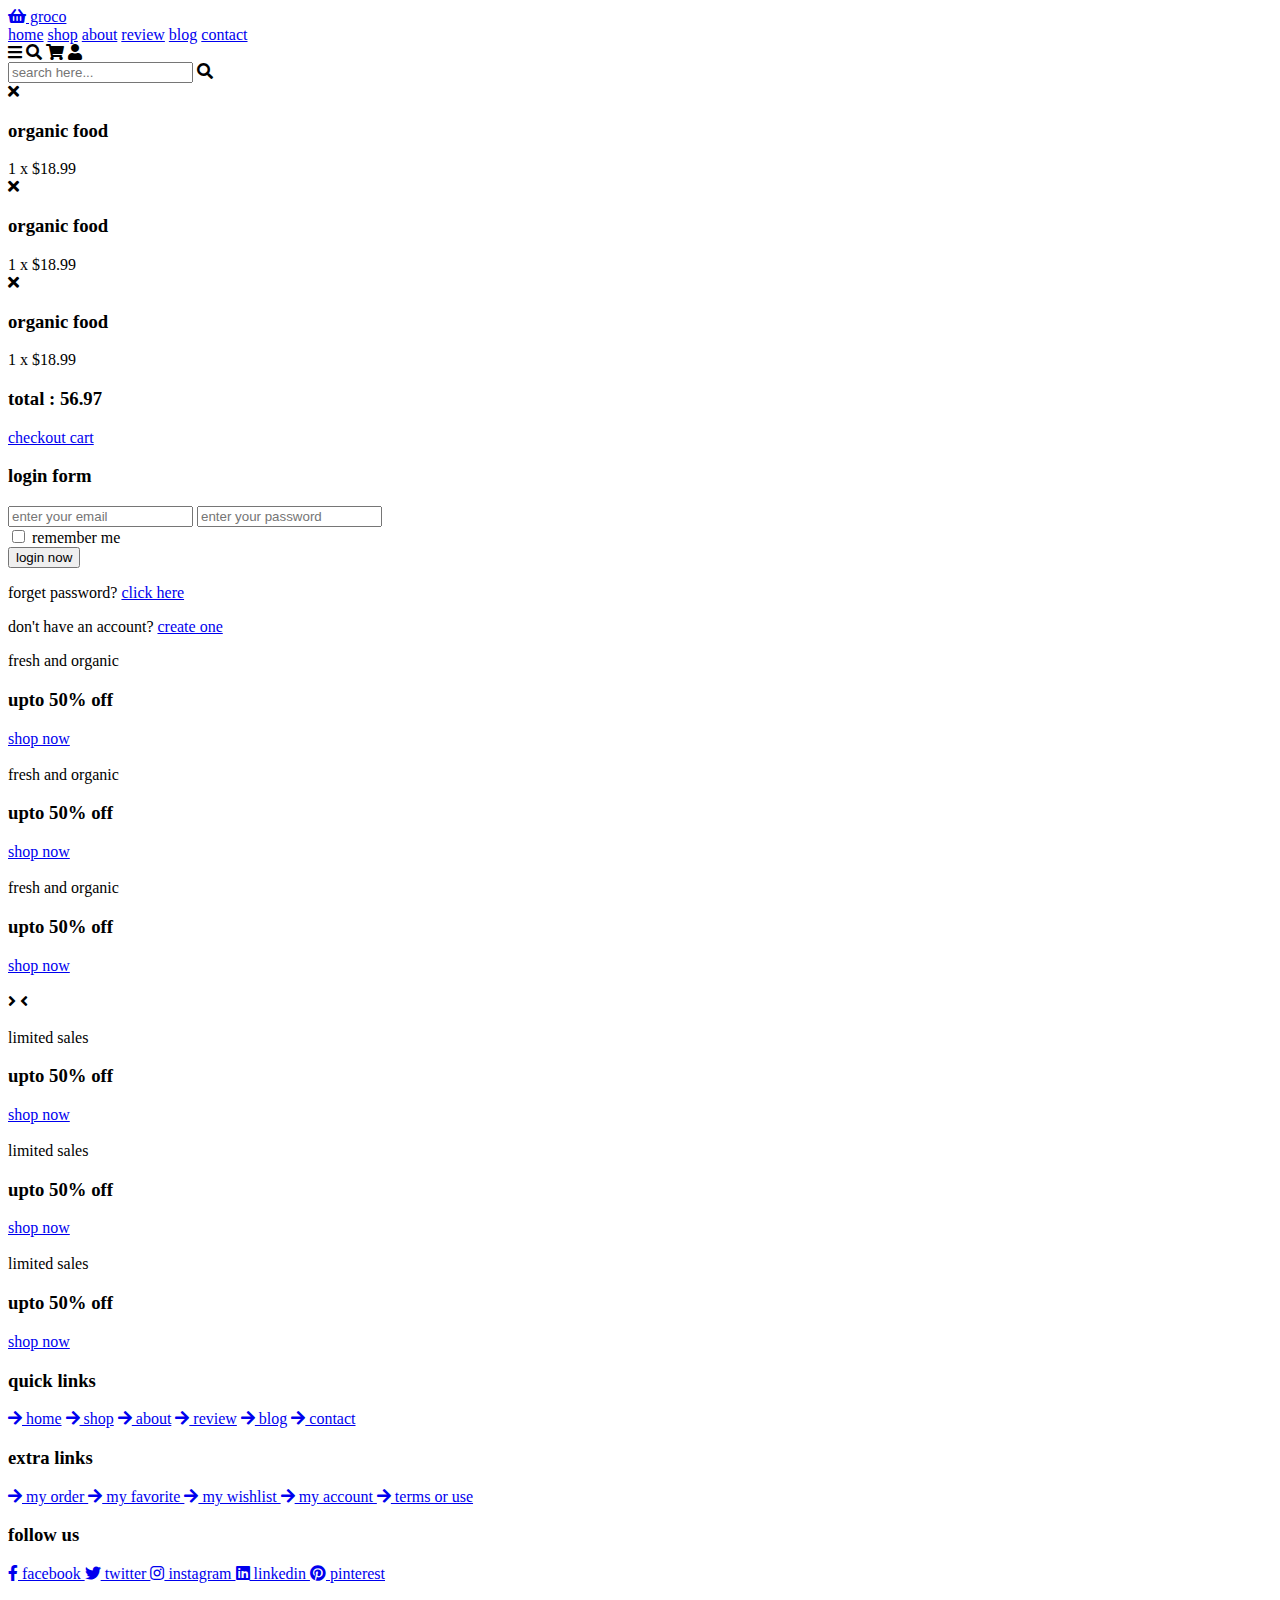
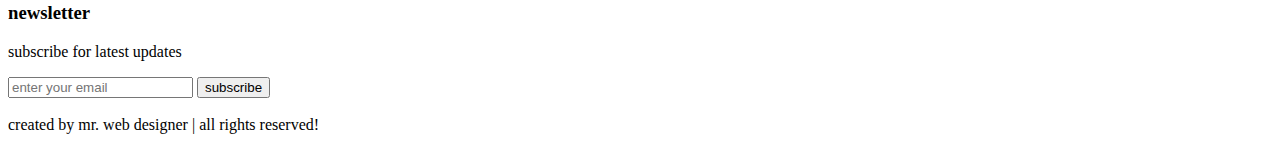
==== index.html @ 68524e49 "first commit" ====
<!DOCTYPE html>
<html lang="en">
<head>
    <meta charset="UTF-8">
    <meta http-equiv="X-UA-Compatible" content="IE=edge">
    <meta name="viewport" content="width=device-width, initial-scale=1.0">
    <title>home</title>

    <!-- font awesome cdn link  -->
    <link rel="stylesheet" href="https://cdnjs.cloudflare.com/ajax/libs/font-awesome/5.15.4/css/all.min.css">

    <!-- custom css file link  -->
    <link rel="stylesheet" href="css/style.css">

</head>
<body>
    
<!-- header section starts  -->

<header class="header">

    <a href="index.html" class="logo"> <i class="fas fa-shopping-basket"></i> groco </a>

    <nav class="navbar">
        <a href="index.html">home</a>
        <a href="shop.html">shop</a>
        <a href="about.html">about</a>
        <a href="review.html">review</a>
        <a href="blog.html">blog</a>
        <a href="contact.html">contact</a>
    </nav>

    <div class="icons">
        <div id="menu-btn" class="fas fa-bars"></div>
        <div id="search-btn" class="fas fa-search"></div>
        <div id="cart-btn" class="fas fa-shopping-cart"></div>
        <div id="login-btn" class="fas fa-user"></div>
    </div>

    <form action="" class="search-form">
        <input type="search" placeholder="search here..." id="search-box">
        <label for="search-box" class="fas fa-search"></label>
    </form>

    <div class="shopping-cart">
        <div class="box">
            <i class="fas fa-times"></i>
            <img src="image/cart-1.jpg" alt="">
            <div class="content">
                <h3>organic food</h3>
                <span class="quantity">1</span>
                <span class="multiply">x</span>
                <span class="price">$18.99</span>
            </div>
        </div>
        <div class="box">
            <i class="fas fa-times"></i>
            <img src="image/cart-2.jpg" alt="">
            <div class="content">
                <h3>organic food</h3>
                <span class="quantity">1</span>
                <span class="multiply">x</span>
                <span class="price">$18.99</span>
            </div>
        </div>
        <div class="box">
            <i class="fas fa-times"></i>
            <img src="image/cart-3.jpg" alt="">
            <div class="content">
                <h3>organic food</h3>
                <span class="quantity">1</span>
                <span class="multiply">x</span>
                <span class="price">$18.99</span>
            </div>
        </div>
        <h3 class="total"> total : <span>56.97</span> </h3>
        <a href="#" class="btn">checkout cart</a>
    </div>

    <form action="" class="login-form">
        <h3>login form</h3>
        <input type="email" placeholder="enter your email" class="box">
        <input type="password" placeholder="enter your password" class="box">
        <div class="remember">
            <input type="checkbox" name="" id="remember-me">
            <label for="remember-me">remember me</label>
        </div>
        <input type="submit" value="login now" class="btn">
        <p>forget password? <a href="#">click here</a></p>
        <p>don't have an account? <a href="#">create one</a></p>
    </form>

</header>

<!-- header section ends -->

<section class="home">

    <div class="slides-container">

        <div class="slide active">
            <div class="content">
                <span>fresh and organic</span>
                <h3>upto 50% off</h3>
                <a href="#" class="btn">shop now</a>
            </div>
            <div class="image">
                <img src="image/home-img-1.png" alt="">
            </div>
        </div>

        <div class="slide">
            <div class="content">
                <span>fresh and organic</span>
                <h3>upto 50% off</h3>
                <a href="#" class="btn">shop now</a>
            </div>
            <div class="image">
                <img src="image/home-img-2.png" alt="">
            </div>
        </div>

        <div class="slide">
            <div class="content">
                <span>fresh and organic</span>
                <h3>upto 50% off</h3>
                <a href="#" class="btn">shop now</a>
            </div>
            <div class="image">
                <img src="image/home-img-3.png" alt="">
            </div>
        </div>

    </div>

    <div id="next-slide" class="fas fa-angle-right" onclick="next()"></div>
    <div id="prev-slide" class="fas fa-angle-left" onclick="next()"></div>

</section>

<section class="banner-container">

    <div class="banner">
        <img src="image/banner-1.jpg" alt="">
        <div class="content">
            <span>limited sales</span>
            <h3>upto 50% off</h3>
            <a href="#" class="btn">shop now</a>
        </div>
    </div>

    <div class="banner">
        <img src="image/banner-2.jpg" alt="">
        <div class="content">
            <span>limited sales</span>
            <h3>upto 50% off</h3>
            <a href="#" class="btn">shop now</a>
        </div>
    </div>

    <div class="banner">
        <img src="image/banner-3.jpg" alt="">
        <div class="content">
            <span>limited sales</span>
            <h3>upto 50% off</h3>
            <a href="#" class="btn">shop now</a>
        </div>
    </div>

</section>





















<!-- footer section starts  -->

<section class="footer">

    <div class="box-container">

        <div class="box">
            <h3>quick links</h3>
            <a href="index.html"> <i class="fas fa-arrow-right"></i> home</a>
            <a href="shop.html"> <i class="fas fa-arrow-right"></i> shop</a>
            <a href="about.html"> <i class="fas fa-arrow-right"></i> about</a>
            <a href="review.html"> <i class="fas fa-arrow-right"></i> review</a>
            <a href="blog.html"> <i class="fas fa-arrow-right"></i> blog</a>
            <a href="contact.html"> <i class="fas fa-arrow-right"></i> contact</a>
        </div>

        <div class="box">
            <h3>extra links</h3>
            <a href="#"> <i class="fas fa-arrow-right"></i> my order </a>
            <a href="#"> <i class="fas fa-arrow-right"></i> my favorite </a>
            <a href="#"> <i class="fas fa-arrow-right"></i> my wishlist </a>
            <a href="#"> <i class="fas fa-arrow-right"></i> my account </a>
            <a href="#"> <i class="fas fa-arrow-right"></i> terms or use </a>
        </div>

        <div class="box">
            <h3>follow us</h3>
            <a href="#"> <i class="fab fa-facebook-f"></i> facebook </a>
            <a href="#"> <i class="fab fa-twitter"></i> twitter </a>
            <a href="#"> <i class="fab fa-instagram"></i> instagram </a>
            <a href="#"> <i class="fab fa-linkedin"></i> linkedin </a>
            <a href="#"> <i class="fab fa-pinterest"></i> pinterest </a>
        </div>

        <div class="box">
            <h3>newsletter</h3>
            <p>subscribe for latest updates</p>
            <form action="">
                <input type="email" placeholder="enter your email">
                <input type="submit" value="subscribe" class="btn">
            </form>
            <img src="image/payment.png" class="payment" alt="">
        </div>

    </div>

</section>

<section class="credit">created by mr. web designer | all rights reserved!</section>

<!-- footer section ends -->













<!-- custom css file link  -->
<script src="js/script.js"></script>

</body>
</html>
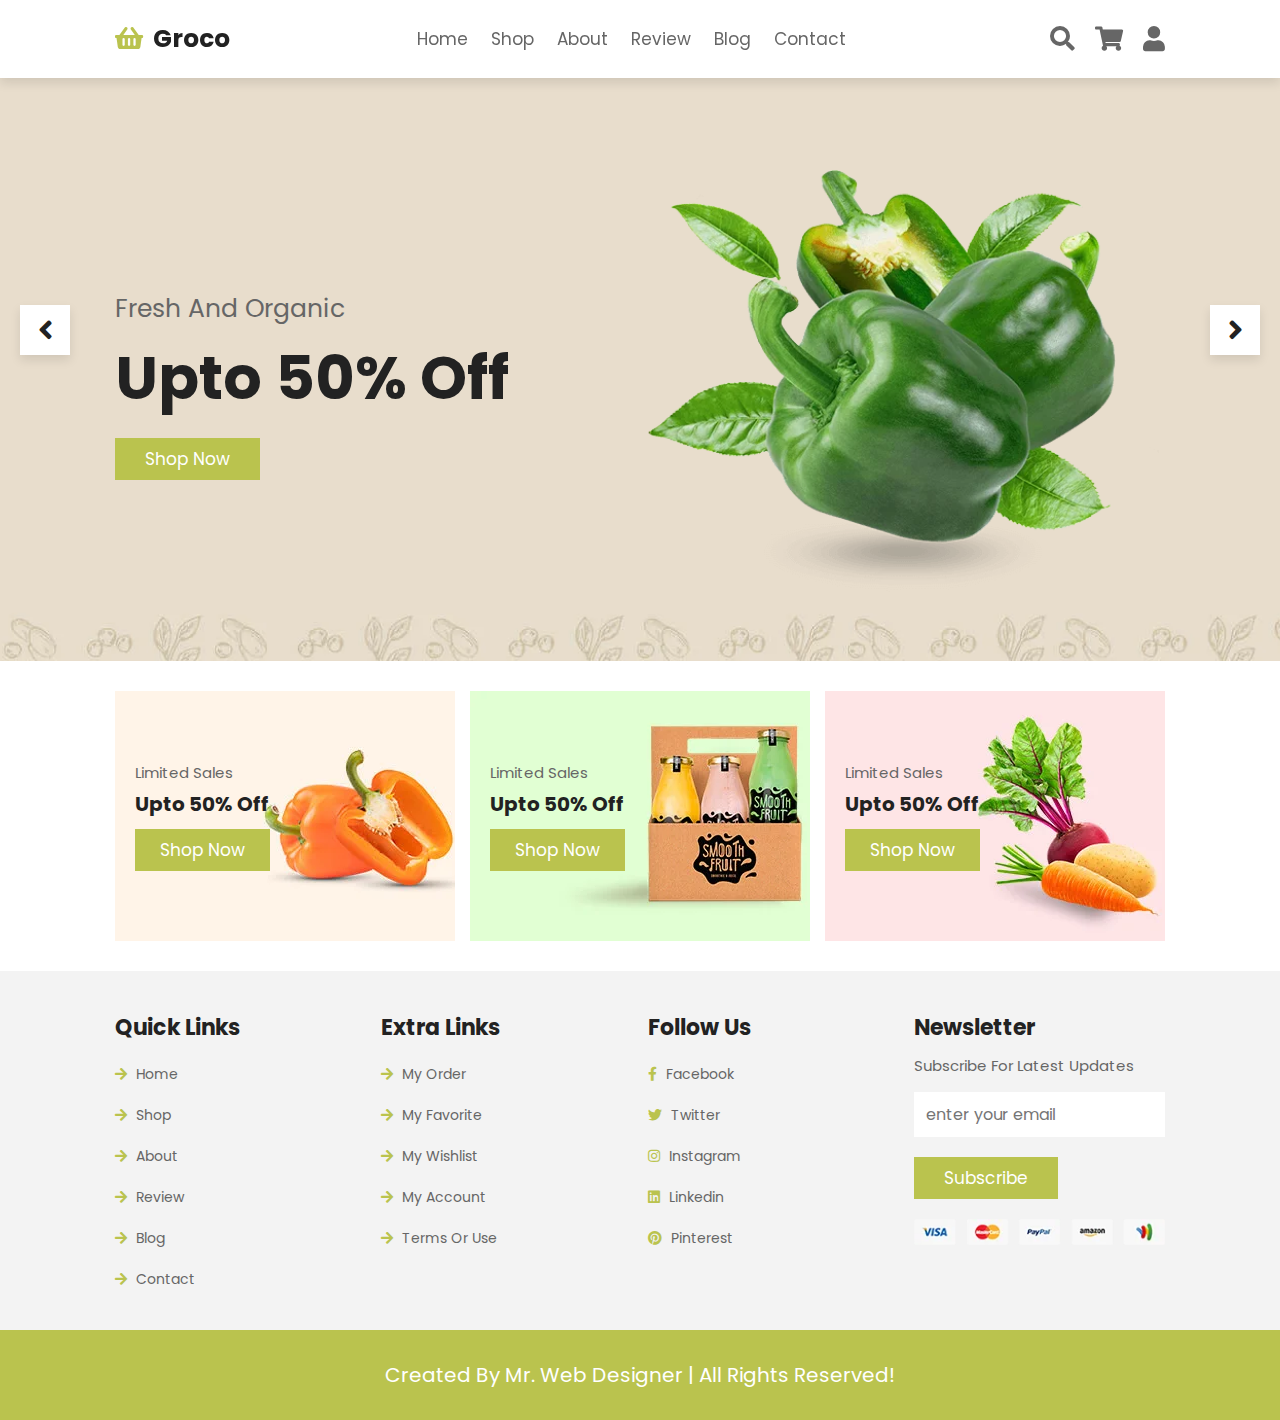
==== commit cd9eb221: "Add files via upload" ====
--- a/index.html
+++ b/index.html
@@ -2,12 +2,15 @@
 <html lang="en">
 <head>
     <meta charset="UTF-8">
+    <meta name="theme-color" content="#5f5eaa">
     <meta http-equiv="X-UA-Compatible" content="IE=edge">
     <meta name="viewport" content="width=device-width, initial-scale=1.0">
     <title>home</title>
 
     <!-- font awesome cdn link  -->
     <link rel="stylesheet" href="https://cdnjs.cloudflare.com/ajax/libs/font-awesome/5.15.4/css/all.min.css">
+    <link rel="apple-touch-icon" href="">
+    <link rel="manifest" href="pwa.webmanifest">
 
     <!-- custom css file link  -->
     <link rel="stylesheet" href="css/style.css">
--- a/css/style.css
+++ b/css/style.css
@@ -0,0 +1,1122 @@
+@import url("https://fonts.googleapis.com/css2?family=Poppins:wght@100;300;400;500;600&display=swap");
+* {
+  font-family: 'Poppins', sans-serif;
+  margin: 0;
+  padding: 0;
+  -webkit-box-sizing: border-box;
+          box-sizing: border-box;
+  outline: none;
+  border: none;
+  text-decoration: none;
+  text-transform: capitalize;
+  -webkit-transition: .2s linear;
+  transition: .2s linear;
+}
+
+html {
+  font-size: 62.5%;
+  overflow-x: hidden;
+  scroll-behavior: smooth;
+}
+
+section {
+  padding: 3rem 9%;
+}
+
+.heading {
+  background: url(../image/heading-bg.jpg) no-repeat;
+  background-size: cover;
+  background-position: center;
+  text-align: center;
+  padding-top: 12rem;
+  padding-bottom: 8rem;
+}
+
+.heading h1 {
+  color: #222;
+  font-size: 4rem;
+}
+
+.heading p {
+  padding-top: 1rem;
+  font-size: 2rem;
+  color: #666;
+}
+
+.heading p a {
+  color: #222;
+  padding-right: .5rem;
+}
+
+.heading p a:hover {
+  color: #bac34e;
+}
+
+.title {
+  display: -webkit-box;
+  display: -ms-flexbox;
+  display: flex;
+  -webkit-box-align: center;
+      -ms-flex-align: center;
+          align-items: center;
+  font-size: 2.5rem;
+  margin-bottom: 3rem;
+  padding: 1.2rem 0;
+  border-bottom: 0.1rem solid rgba(0, 0, 0, 0.1);
+  color: #222;
+}
+
+.title span {
+  color: #bac34e;
+  padding-left: .7rem;
+}
+
+.title a {
+  margin-left: auto;
+  color: #666;
+  font-size: 1.5rem;
+}
+
+.title a:hover {
+  color: #bac34e;
+}
+
+.btn {
+  margin-top: 1rem;
+  display: inline-block;
+  padding: .8rem 3rem;
+  background: #bac34e;
+  color: #fff;
+  font-size: 1.7rem;
+  cursor: pointer;
+}
+
+.btn:hover {
+  background: #222;
+}
+
+.header {
+  position: fixed;
+  top: 0;
+  left: 0;
+  right: 0;
+  z-index: 1000;
+  background: #fff;
+  -webkit-box-shadow: 0 0.5rem 1rem rgba(0, 0, 0, 0.1);
+          box-shadow: 0 0.5rem 1rem rgba(0, 0, 0, 0.1);
+  display: -webkit-box;
+  display: -ms-flexbox;
+  display: flex;
+  -webkit-box-align: center;
+      -ms-flex-align: center;
+          align-items: center;
+  -webkit-box-pack: justify;
+      -ms-flex-pack: justify;
+          justify-content: space-between;
+  padding: 2rem 9%;
+}
+
+.header .logo {
+  font-size: 2.5rem;
+  font-weight: bolder;
+  color: #222;
+}
+
+.header .logo i {
+  color: #bac34e;
+  padding-right: .5rem;
+}
+
+.header .navbar a {
+  font-size: 1.7rem;
+  color: #666;
+  margin: 0 1rem;
+}
+
+.header .navbar a:hover {
+  color: #bac34e;
+}
+
+.header .icons div {
+  font-size: 2.5rem;
+  margin-left: 1.7rem;
+  cursor: pointer;
+  color: #666;
+}
+
+.header .icons div:hover {
+  color: #bac34e;
+}
+
+.header .search-form {
+  position: absolute;
+  top: -115%;
+  right: 2rem;
+  width: 50rem;
+  border-radius: .5rem;
+  display: -webkit-box;
+  display: -ms-flexbox;
+  display: flex;
+  -webkit-box-align: center;
+      -ms-flex-align: center;
+          align-items: center;
+  height: 5.5rem;
+  -webkit-box-shadow: 0 0.5rem 1rem rgba(0, 0, 0, 0.1);
+          box-shadow: 0 0.5rem 1rem rgba(0, 0, 0, 0.1);
+  background: #fff;
+}
+
+.header .search-form.active {
+  top: 115%;
+}
+
+.header .search-form input {
+  height: 100%;
+  width: 100%;
+  padding: 0 1.2rem;
+  font-size: 1.6rem;
+  color: #222;
+  text-transform: none;
+}
+
+.header .search-form label {
+  font-size: 2.5rem;
+  margin-right: 1.7rem;
+  cursor: pointer;
+  color: #666;
+}
+
+.header .search-form label:hover {
+  color: #bac34e;
+}
+
+.header .shopping-cart {
+  position: absolute;
+  top: 115%;
+  right: -105%;
+  background: #fff;
+  border-radius: .5rem;
+  -webkit-box-shadow: 0 0.5rem 1rem rgba(0, 0, 0, 0.1);
+          box-shadow: 0 0.5rem 1rem rgba(0, 0, 0, 0.1);
+  width: 35rem;
+  padding: 2rem;
+}
+
+.header .shopping-cart.active {
+  right: 2rem;
+  -webkit-transition: .4s linear;
+  transition: .4s linear;
+}
+
+.header .shopping-cart .box {
+  display: -webkit-box;
+  display: -ms-flexbox;
+  display: flex;
+  -webkit-box-align: center;
+      -ms-flex-align: center;
+          align-items: center;
+  gap: 1.5rem;
+  margin-bottom: 1.5rem;
+  position: relative;
+}
+
+.header .shopping-cart .box .fa-times {
+  position: absolute;
+  top: 50%;
+  right: 2rem;
+  -webkit-transform: translateY(-50%);
+          transform: translateY(-50%);
+  font-size: 2rem;
+  color: #666;
+  cursor: pointer;
+}
+
+.header .shopping-cart .box .fa-times:hover {
+  color: #bac34e;
+}
+
+.header .shopping-cart .box img {
+  height: 10rem;
+}
+
+.header .shopping-cart .box .content h3 {
+  font-size: 1.7rem;
+  padding-bottom: .5rem;
+  color: #222;
+}
+
+.header .shopping-cart .box .content span {
+  font-size: 1.5rem;
+  color: #666;
+}
+
+.header .shopping-cart .box .content span.multiply {
+  margin: 0 .5rem;
+}
+
+.header .shopping-cart .total {
+  color: #666;
+  text-align: center;
+  font-size: 2.2rem;
+}
+
+.header .shopping-cart .total span {
+  color: #222;
+}
+
+.header .shopping-cart .btn {
+  text-align: center;
+  width: 100%;
+}
+
+.header .login-form {
+  position: absolute;
+  top: 115%;
+  right: -105%;
+  background: #fff;
+  border-radius: .5rem;
+  -webkit-box-shadow: 0 0.5rem 1rem rgba(0, 0, 0, 0.1);
+          box-shadow: 0 0.5rem 1rem rgba(0, 0, 0, 0.1);
+  width: 35rem;
+  padding: 2rem;
+}
+
+.header .login-form.active {
+  right: 2rem;
+  -webkit-transition: .4s linear;
+  transition: .4s linear;
+}
+
+.header .login-form h3 {
+  color: #222;
+  text-transform: uppercase;
+  font-size: 2.2rem;
+  text-align: center;
+  margin-bottom: .7rem;
+}
+
+.header .login-form .box {
+  margin: .7rem 0;
+  border: 0.1rem solid rgba(0, 0, 0, 0.1);
+  padding: 1rem 1.2rem;
+  font-size: 1.5rem;
+  color: #222;
+  text-transform: none;
+  width: 100%;
+}
+
+.header .login-form .remember {
+  display: -webkit-box;
+  display: -ms-flexbox;
+  display: flex;
+  -webkit-box-align: center;
+      -ms-flex-align: center;
+          align-items: center;
+  gap: .5rem;
+  margin: .7rem 0;
+}
+
+.header .login-form .remember label {
+  font-size: 1.5rem;
+  color: #666;
+  cursor: pointer;
+}
+
+.header .login-form .btn {
+  margin: 1rem 0;
+  width: 100%;
+  text-align: center;
+}
+
+.header .login-form p {
+  color: #666;
+  padding-top: .7rem;
+  font-size: 1.4rem;
+}
+
+.header .login-form p a {
+  color: #bac34e;
+}
+
+.header .login-form p a:hover {
+  text-decoration: underline;
+}
+
+#menu-btn {
+  display: none;
+}
+
+@-webkit-keyframes fadeLeft {
+  0% {
+    -webkit-transform: translateX(-5rem);
+            transform: translateX(-5rem);
+    opacity: 0;
+  }
+}
+
+@keyframes fadeLeft {
+  0% {
+    -webkit-transform: translateX(-5rem);
+            transform: translateX(-5rem);
+    opacity: 0;
+  }
+}
+
+@-webkit-keyframes fadeUp {
+  0% {
+    -webkit-transform: scale(0.5);
+            transform: scale(0.5);
+    opacity: 0;
+  }
+}
+
+@keyframes fadeUp {
+  0% {
+    -webkit-transform: scale(0.5);
+            transform: scale(0.5);
+    opacity: 0;
+  }
+}
+
+.home {
+  padding-top: 14rem;
+  background: url(../image/home-bg.jpg) no-repeat;
+  background-size: cover;
+  background-position: center;
+  position: relative;
+}
+
+.home .slides-container .slide {
+  display: -webkit-box;
+  display: -ms-flexbox;
+  display: flex;
+  -webkit-box-align: center;
+      -ms-flex-align: center;
+          align-items: center;
+  -ms-flex-wrap: wrap;
+      flex-wrap: wrap;
+  gap: 1.5rem;
+  display: none;
+}
+
+.home .slides-container .slide.active {
+  display: -webkit-box;
+  display: -ms-flexbox;
+  display: flex;
+}
+
+.home .slides-container .slide .content {
+  -webkit-box-flex: 1;
+      -ms-flex: 1 1 40rem;
+          flex: 1 1 40rem;
+  -webkit-animation: fadeLeft .4s linear .4s backwards;
+          animation: fadeLeft .4s linear .4s backwards;
+}
+
+.home .slides-container .slide .content span {
+  color: #666;
+  font-size: 2.5rem;
+}
+
+.home .slides-container .slide .content h3 {
+  font-size: 6rem;
+  color: #222;
+  padding: .5rem 0;
+}
+
+.home .slides-container .slide .image {
+  -webkit-box-flex: 1;
+      -ms-flex: 1 1 40rem;
+          flex: 1 1 40rem;
+  margin: 3rem 0;
+}
+
+.home .slides-container .slide .image img {
+  width: 100%;
+  -webkit-animation: fadeUp .4s linear;
+          animation: fadeUp .4s linear;
+}
+
+.home #next-slide,
+.home #prev-slide {
+  position: absolute;
+  top: 50%;
+  -webkit-transform: translateY(-50%);
+          transform: translateY(-50%);
+  height: 5rem;
+  width: 5rem;
+  line-height: 5rem;
+  -webkit-box-shadow: 0 0.5rem 1rem rgba(0, 0, 0, 0.1);
+          box-shadow: 0 0.5rem 1rem rgba(0, 0, 0, 0.1);
+  text-align: center;
+  background: #fff;
+  font-size: 3rem;
+  color: #222;
+  cursor: pointer;
+}
+
+.home #next-slide:hover,
+.home #prev-slide:hover {
+  background: #bac34e;
+  color: #fff;
+}
+
+.home #prev-slide {
+  left: 2rem;
+}
+
+.home #next-slide {
+  right: 2rem;
+}
+
+.banner-container {
+  display: -ms-grid;
+  display: grid;
+  -ms-grid-columns: (minmax(32rem, 1fr))[auto-fit];
+      grid-template-columns: repeat(auto-fit, minmax(32rem, 1fr));
+  gap: 1.5rem;
+}
+
+.banner-container .banner {
+  position: relative;
+  height: 25rem;
+  overflow: hidden;
+}
+
+.banner-container .banner:hover img {
+  -webkit-transform: scale(1.2);
+          transform: scale(1.2);
+}
+
+.banner-container .banner img {
+  height: 100%;
+  width: 100%;
+  -o-object-fit: cover;
+     object-fit: cover;
+}
+
+.banner-container .banner .content {
+  position: absolute;
+  top: 50%;
+  left: 2rem;
+  -webkit-transform: translateY(-50%);
+          transform: translateY(-50%);
+}
+
+.banner-container .banner .content span {
+  color: #666;
+  font-size: 1.5rem;
+}
+
+.banner-container .banner .content h3 {
+  font-size: 2rem;
+  padding-top: .5rem;
+  color: #222;
+}
+
+.banner-container .banner .content .btn {
+  padding: .8rem 2.5rem;
+}
+
+.category .box-container {
+  display: -ms-grid;
+  display: grid;
+  -ms-grid-columns: (minmax(16rem, 1fr))[auto-fit];
+      grid-template-columns: repeat(auto-fit, minmax(16rem, 1fr));
+  gap: 1.5rem;
+  padding: 4rem 0;
+}
+
+.category .box-container .box {
+  text-align: center;
+}
+
+.category .box-container .box img {
+  height: 15rem;
+}
+
+.category .box-container .box h3 {
+  font-size: 2rem;
+  margin: 1rem 0;
+  color: #666;
+}
+
+.category .box-container .box:hover h3 {
+  color: #bac34e;
+}
+
+.products .box-container {
+  display: -ms-grid;
+  display: grid;
+  -ms-grid-columns: (minmax(25rem, 1fr))[auto-fit];
+      grid-template-columns: repeat(auto-fit, minmax(25rem, 1fr));
+  gap: 1.5rem;
+}
+
+.products .box-container .box {
+  position: relative;
+  background: #f3f3f3;
+  text-align: center;
+  overflow: hidden;
+}
+
+.products .box-container .box:hover .icons {
+  top: 0;
+}
+
+.products .box-container .box .icons {
+  position: absolute;
+  top: -105%;
+  left: 0;
+  height: 30rem;
+  width: 100%;
+  display: -webkit-box;
+  display: -ms-flexbox;
+  display: flex;
+  -webkit-box-align: center;
+      -ms-flex-align: center;
+          align-items: center;
+  -webkit-box-pack: center;
+      -ms-flex-pack: center;
+          justify-content: center;
+  background: rgba(243, 243, 243, 0.8);
+  gap: 1rem;
+}
+
+.products .box-container .box .icons a {
+  font-size: 2rem;
+  height: 5rem;
+  width: 5rem;
+  line-height: 5rem;
+  background: #fff;
+  -webkit-box-shadow: 0 0.5rem 1rem rgba(0, 0, 0, 0.1);
+          box-shadow: 0 0.5rem 1rem rgba(0, 0, 0, 0.1);
+  color: #666;
+}
+
+.products .box-container .box .icons a:hover {
+  background: #bac34e;
+  color: #fff;
+}
+
+.products .box-container .box .image {
+  height: 30rem;
+  width: 100%;
+  overflow: hidden;
+}
+
+.products .box-container .box .image img {
+  height: 100%;
+  width: 100%;
+  -o-object-fit: cover;
+     object-fit: cover;
+}
+
+.products .box-container .box .content {
+  padding: 1.5rem;
+}
+
+.products .box-container .box .content h3 {
+  font-size: 2rem;
+  color: #222;
+}
+
+.products .box-container .box .content .price {
+  font-size: 2rem;
+  color: #222;
+  padding: 1rem 0;
+}
+
+.products .box-container .box .content .stars i {
+  font-size: 1.7rem;
+  color: #bac34e;
+}
+
+.about {
+  display: -webkit-box;
+  display: -ms-flexbox;
+  display: flex;
+  -webkit-box-align: center;
+      -ms-flex-align: center;
+          align-items: center;
+  -ms-flex-wrap: wrap;
+      flex-wrap: wrap;
+  gap: 1.5rem;
+}
+
+.about .image {
+  -webkit-box-flex: 1;
+      -ms-flex: 1 1 40rem;
+          flex: 1 1 40rem;
+}
+
+.about .image img {
+  width: 100%;
+}
+
+.about .content {
+  -webkit-box-flex: 1;
+      -ms-flex: 1 1 40rem;
+          flex: 1 1 40rem;
+}
+
+.about .content span {
+  color: #bac34e;
+  font-size: 2.5rem;
+}
+
+.about .content h3 {
+  color: #222;
+  font-size: 3rem;
+  padding-top: .5rem;
+}
+
+.about .content p {
+  color: #666;
+  font-size: 1.4rem;
+  line-height: 2;
+  padding: 1rem 0;
+}
+
+.gallery .box-container {
+  display: -ms-grid;
+  display: grid;
+  -ms-grid-columns: (minmax(30rem, 1fr))[auto-fit];
+      grid-template-columns: repeat(auto-fit, minmax(30rem, 1fr));
+  gap: 1.5rem;
+}
+
+.gallery .box-container .box {
+  height: 25rem;
+  overflow: hidden;
+  position: relative;
+}
+
+.gallery .box-container .box img {
+  height: 100%;
+  width: 100%;
+  -o-object-fit: cover;
+     object-fit: cover;
+}
+
+.gallery .box-container .box:hover img {
+  -webkit-transform: scale(1.2);
+          transform: scale(1.2);
+}
+
+.gallery .box-container .box:hover .icons {
+  bottom: 0;
+}
+
+.gallery .box-container .box .icons {
+  text-align: center;
+  background: rgba(0, 0, 0, 0.7);
+  padding: 1.5rem 0;
+  position: absolute;
+  bottom: -6rem;
+  left: 0;
+  right: 0;
+  z-index: 10;
+}
+
+.gallery .box-container .box .icons a {
+  font-size: 2.5rem;
+  color: #fff;
+  margin: 0 1.5rem;
+}
+
+.gallery .box-container .box .icons a:hover {
+  color: #bac34e;
+}
+
+.info-container {
+  display: -ms-grid;
+  display: grid;
+  -ms-grid-columns: (minmax(27rem, 1fr))[auto-fit];
+      grid-template-columns: repeat(auto-fit, minmax(27rem, 1fr));
+  gap: 1.5rem;
+}
+
+.info-container .info {
+  display: -webkit-box;
+  display: -ms-flexbox;
+  display: flex;
+  -webkit-box-align: center;
+      -ms-flex-align: center;
+          align-items: center;
+  gap: 1.5rem;
+  padding: 2rem 0;
+}
+
+.info-container .info img {
+  height: 7rem;
+}
+
+.info-container .info .content h3 {
+  font-size: 2rem;
+  color: #222;
+  padding-bottom: .5rem;
+}
+
+.info-container .info .content span {
+  font-size: 1.5rem;
+  color: #666;
+}
+
+.review {
+  display: -ms-grid;
+  display: grid;
+  -ms-grid-columns: (minmax(30rem, 1fr))[auto-fit];
+      grid-template-columns: repeat(auto-fit, minmax(30rem, 1fr));
+  gap: 1.5rem;
+}
+
+.review .box {
+  padding: 2rem;
+  border: 0.1rem solid rgba(0, 0, 0, 0.1);
+}
+
+.review .box .user {
+  display: -webkit-box;
+  display: -ms-flexbox;
+  display: flex;
+  -webkit-box-align: center;
+      -ms-flex-align: center;
+          align-items: center;
+  gap: 1.5rem;
+  margin-bottom: 1.5rem;
+}
+
+.review .box .user img {
+  height: 7rem;
+  width: 7rem;
+  border-radius: 50%;
+}
+
+.review .box .user h3 {
+  font-size: 2.2rem;
+  color: #222;
+}
+
+.review .box .user span {
+  font-size: 1.4rem;
+  color: #bac34e;
+}
+
+.review .box p {
+  font-size: 1.4rem;
+  color: #666;
+  line-height: 2;
+}
+
+.blogs .box-container {
+  display: -ms-grid;
+  display: grid;
+  -ms-grid-columns: (minmax(30rem, 1fr))[auto-fit];
+      grid-template-columns: repeat(auto-fit, minmax(30rem, 1fr));
+  gap: 1.5rem;
+}
+
+.blogs .box-container .box {
+  border: 0.1rem solid rgba(0, 0, 0, 0.1);
+}
+
+.blogs .box-container .box:hover .image img {
+  -webkit-transform: scale(1.2);
+          transform: scale(1.2);
+}
+
+.blogs .box-container .box .image {
+  height: 25rem;
+  width: 100%;
+  overflow: hidden;
+}
+
+.blogs .box-container .box .image img {
+  height: 100%;
+  width: 100%;
+  -o-object-fit: cover;
+     object-fit: cover;
+}
+
+.blogs .box-container .box .content {
+  padding: 2rem 1.5rem;
+}
+
+.blogs .box-container .box .content .icons {
+  border-bottom: 0.1rem solid rgba(0, 0, 0, 0.1);
+  padding-bottom: 1.7rem;
+  margin-bottom: 1.7rem;
+  display: -webkit-box;
+  display: -ms-flexbox;
+  display: flex;
+  -webkit-box-align: center;
+      -ms-flex-align: center;
+          align-items: center;
+  -webkit-box-pack: justify;
+      -ms-flex-pack: justify;
+          justify-content: space-between;
+}
+
+.blogs .box-container .box .content .icons a {
+  font-size: 1.4rem;
+  color: #666;
+}
+
+.blogs .box-container .box .content .icons a:hover {
+  color: #bac34e;
+}
+
+.blogs .box-container .box .content .icons a i {
+  color: #bac34e;
+  padding-right: .5rem;
+}
+
+.blogs .box-container .box .content h3 {
+  font-size: 2.2rem;
+  color: #222;
+}
+
+.blogs .box-container .box .content p {
+  font-size: 1.4rem;
+  color: #666;
+  line-height: 2;
+  padding: 1rem 0;
+}
+
+.contact .icons-container {
+  display: -ms-grid;
+  display: grid;
+  -ms-grid-columns: (minmax(29rem, 1fr))[auto-fit];
+      grid-template-columns: repeat(auto-fit, minmax(29rem, 1fr));
+  gap: 1.5rem;
+}
+
+.contact .icons-container .icons {
+  text-align: center;
+  border: 0.1rem solid rgba(0, 0, 0, 0.1);
+  padding: 2rem;
+}
+
+.contact .icons-container .icons i {
+  height: 6rem;
+  width: 6rem;
+  line-height: 6rem;
+  font-size: 2.5rem;
+  background: #bac34e;
+  color: #fff;
+  border-radius: 50%;
+}
+
+.contact .icons-container .icons h3 {
+  color: #222;
+  font-size: 2rem;
+  padding: 1rem 0;
+}
+
+.contact .icons-container .icons p {
+  color: #666;
+  font-size: 1.5rem;
+  line-height: 2;
+}
+
+.contact .row {
+  display: -webkit-box;
+  display: -ms-flexbox;
+  display: flex;
+  -ms-flex-wrap: wrap;
+      flex-wrap: wrap;
+  gap: 1.5rem;
+  margin-top: 2rem;
+}
+
+.contact .row form {
+  padding: 2rem;
+  border: 0.1rem solid rgba(0, 0, 0, 0.1);
+  -webkit-box-flex: 1;
+      -ms-flex: 1 1 40rem;
+          flex: 1 1 40rem;
+}
+
+.contact .row form h3 {
+  font-size: 2.5rem;
+  padding-bottom: 1rem;
+  color: #222;
+}
+
+.contact .row form .inputBox {
+  display: -webkit-box;
+  display: -ms-flexbox;
+  display: flex;
+  -webkit-box-pack: justify;
+      -ms-flex-pack: justify;
+          justify-content: space-between;
+  -ms-flex-wrap: wrap;
+      flex-wrap: wrap;
+}
+
+.contact .row form .inputBox input {
+  width: 49%;
+}
+
+.contact .row form .inputBox .box,
+.contact .row form textarea {
+  padding: 1rem 1.2rem;
+  font-size: 1.6rem;
+  border: 0.1rem solid rgba(0, 0, 0, 0.1);
+  color: #222;
+  text-transform: none;
+  margin: .7rem 0;
+}
+
+.contact .row form textarea {
+  width: 100%;
+  height: 15rem;
+  resize: none;
+}
+
+.contact .row .map {
+  -webkit-box-flex: 1;
+      -ms-flex: 1 1 40rem;
+          flex: 1 1 40rem;
+  width: 100%;
+}
+
+.footer {
+  background: #f3f3f3;
+}
+
+.footer .box-container {
+  display: -ms-grid;
+  display: grid;
+  -ms-grid-columns: (minmax(25rem, 1fr))[auto-fit];
+      grid-template-columns: repeat(auto-fit, minmax(25rem, 1fr));
+  gap: 1.5rem;
+}
+
+.footer .box-container .box h3 {
+  font-size: 2.2rem;
+  color: #222;
+  padding: 1rem 0;
+}
+
+.footer .box-container .box p {
+  font-size: 1.5rem;
+  color: #666;
+  padding-bottom: .5rem;
+}
+
+.footer .box-container .box a {
+  font-size: 1.4rem;
+  color: #666;
+  padding: 1rem 0;
+  display: block;
+}
+
+.footer .box-container .box a:hover {
+  color: #bac34e;
+}
+
+.footer .box-container .box a:hover i {
+  padding-right: 2rem;
+}
+
+.footer .box-container .box a i {
+  padding-right: .5rem;
+  color: #bac34e;
+}
+
+.footer .box-container .box form input[type="email"] {
+  width: 100%;
+  padding: 1rem 1.2rem;
+  font-size: 1.6rem;
+  color: #222;
+  margin: 1rem 0;
+  text-transform: none;
+}
+
+.footer .box-container .box .payment {
+  width: 100%;
+  margin-top: 2rem;
+}
+
+.credit {
+  text-align: center;
+  background: #bac34e;
+  color: #fff;
+  font-size: 2rem;
+}
+
+@media (max-width: 991px) {
+  html {
+    font-size: 55%;
+  }
+  .header {
+    padding: 2rem;
+  }
+  section {
+    padding: 3rem 2rem;
+  }
+  .home #next-slide,
+  .home #prev-slide {
+    -webkit-transform: translateY(0);
+            transform: translateY(0);
+    top: 88%;
+  }
+  .home #prev-slide {
+    left: auto;
+    right: 8rem;
+  }
+}
+
+@media (max-width: 768px) {
+  #menu-btn {
+    display: inline-block;
+  }
+  .header .search-form {
+    width: 100%;
+    right: 0;
+    border-radius: 0;
+  }
+  .header .search-form.active {
+    top: 99%;
+    border-top: 0.1rem solid rgba(0, 0, 0, 0.1);
+    border-bottom: 0.1rem solid rgba(0, 0, 0, 0.1);
+  }
+  .header .navbar {
+    position: absolute;
+    top: 99%;
+    left: 0;
+    right: 0;
+    background: #fff;
+    border-top: 0.1rem solid rgba(0, 0, 0, 0.1);
+    border-bottom: 0.1rem solid rgba(0, 0, 0, 0.1);
+    -webkit-clip-path: polygon(0 0, 100% 0, 100% 0, 0 0);
+            clip-path: polygon(0 0, 100% 0, 100% 0, 0 0);
+  }
+  .header .navbar.active {
+    -webkit-clip-path: polygon(0 0, 100% 0, 100% 100%, 0% 100%);
+            clip-path: polygon(0 0, 100% 0, 100% 100%, 0% 100%);
+  }
+  .header .navbar a {
+    margin: 1.5rem;
+    padding: 1.5rem;
+    background: #f3f3f3;
+    font-size: 2rem;
+    display: block;
+    border-radius: .5rem;
+  }
+}
+
+@media (max-width: 450px) {
+  html {
+    font-size: 50%;
+  }
+  .home .slides-container .slide .content h3 {
+    font-size: 5rem;
+  }
+  .contact .row form .inputBox input {
+    width: 100%;
+  }
+}
+/*# sourceMappingURL=style.css.map */